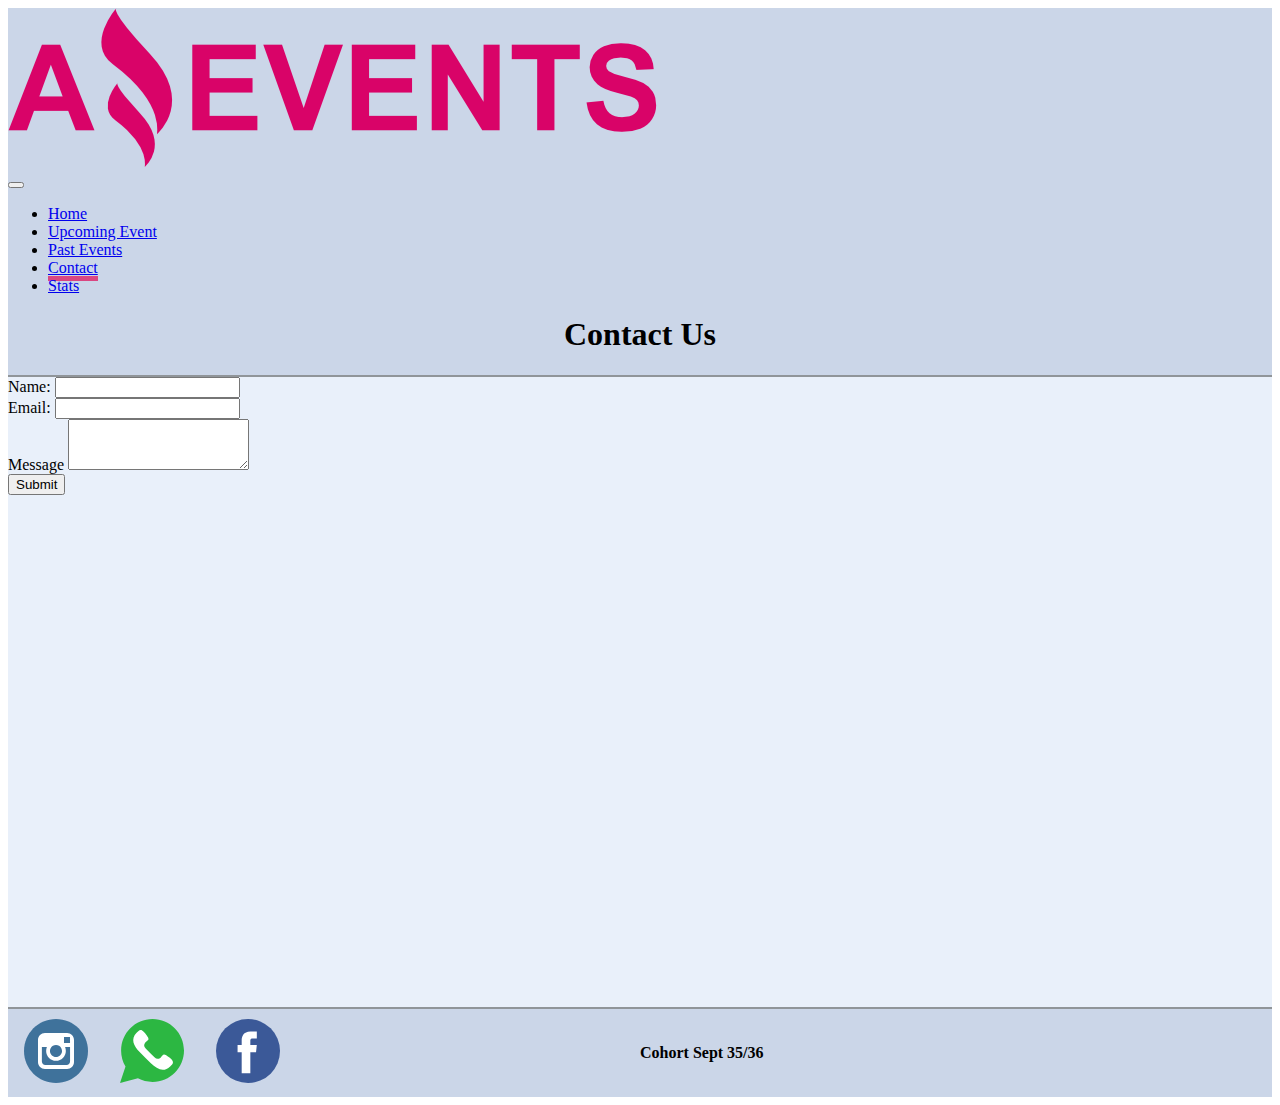
==== contact.html @ 84142c67 "nav update" ====
<!DOCTYPE html>
<html lang="en">
<head>
    <meta charset="utf-8" />
    <meta name="viewport" content="width=device-width, initial-scale=1" />
    <link rel="icon" href="./assets/img/Logo_Amazing_Events.png" />
    <title>Contact - Amazing Events</title>
    <link href="https://cdn.jsdelivr.net/npm/bootstrap@5.2.1/dist/css/bootstrap.min.css" rel="stylesheet"
    integrity="sha384-iYQeCzEYFbKjA/T2uDLTpkwGzCiq6soy8tYaI1GyVh/UjpbCx/TYkiZhlZB6+fzT" crossorigin="anonymous" />
    <link rel="stylesheet" href="./assets/Style/style.css">
</head>
<body>
    <header class="header">
        <nav class="navbar navbar-expand-lg" style="min-height: 5vh;">
            <div class="container-fluid">
                <div class="w-25 d-flex justify-content-center">
                    <img class="w-50" src="./assets/img/Logo_Amazing_Events.png" alt="Logo_Amazing_Events" />
                </div>
                <button class="navbar-toggler" type="button" data-bs-toggle="collapse"
                    data-bs-target="#navbarTogglerDemo01" aria-controls="navbarTogglerDemo01" aria-expanded="false"
                    aria-label="Toggle navigation">
                    <span class="navbar-toggler-icon"></span>
                </button>
                <div class="collapse navbar-collapse" id="navbarTogglerDemo01">
                    <ul class="navbar-nav container text-center d-felx justify-content-end">
                        <li class="ancor nav-item mx-4">
                            <a class="nav-link active" aria-current="page" href="./index.html">Home</a>
                        </li>
                        <li class="ancor nav-item mx-4">
                            <a class="nav-link active" aria-current="page" href="./upcoming_events.html">Upcoming
                                Event</a>
                        </li>
                        <li class="ancor nav-item mx-4">
                            <a class="nav-link active" aria-current="page" href="./past_events.html">Past Events</a>
                        </li>
                        <li class="ancor nav-item mx-4">
                            <a class="nav-link active" aria-current="page" href="#" id="active">Contact</a>
                        </li>
                        <li class="ancor nav-item mx-4">
                            <a class="nav-link active" aria-current="page" href="./stats.html">Stats</a>
                        </li>
                    </ul>
                </div>
            </div>
        </nav>
        <section>
            <h1>Contact Us</h1>
        </section>
    </header>
    <main class="main">
        <div class="d-flex justify-content-center align-items-center" style="width: 100%; height: 70vh;">
            <form style="width: 50%;">
                <div class="mb-3">
                    <label for="exampleInputEmail1" class="form-label">Name:</label>
                    <input type="text" class="form-control" id="exampleInputEmail1">
                </div>
                <div class="mb-3">
                    <label for="exampleInputPassword1" class="form-label">Email:</label>
                    <input type="text" class="form-control" id="exampleInputPassword1" />
                </div>
                <div class="mb-3">
                    <label for="exampleFormControlTextarea1" class="form-label">Message</label>
                    <textarea class="form-control" id="exampleFormControlTextarea1" rows="3"></textarea>
                </div>
                <button type="submit" class="btn btn-primary">Submit</button>
            </form>
        </div>
    </main>
    <footer class="footer">
        <div class="contain_boton">
            <div class="boton">
                <a target="_blank" href="https://www.instagram.com/?hl=es-la"><img src="./assets/img/instagram-svgrepo-com.svg" alt="instagram_logo"></a>
            </div>
            <div class="boton">
                <a target="_blank" href="https://www.whatsapp.com/?lang=es"><img src="./assets/img/whatsapp-svgrepo-com.svg" alt="instagram_logo"></a>
            </div>
            <div class="boton">
                <a target="_blank" href="https://www.facebook.com/"><img src="./assets/img/facebook-svgrepo-com.svg" alt="instagram_logo"></a>
            </div>
        </div>
        <div class="d-flex justify-content-end px-5" style="width: 50%;">
            <p><strong>Cohort Sept 35/36</strong></p>
        </div>
    </footer>
    <script src="https://cdn.jsdelivr.net/npm/bootstrap@5.2.1/dist/js/bootstrap.bundle.min.js"
        integrity="sha384-u1OknCvxWvY5kfmNBILK2hRnQC3Pr17a+RTT6rIHI7NnikvbZlHgTPOOmMi466C8"
        crossorigin="anonymous"></script>
</body>

</html>
---- assets/Style/style.css ----
* {
    box-sizing: border-box;
}

#active{
    border-bottom: 5px solid #da4681;
}

.header {
    width: 100%;
    min-height: 20vh;
    background-color: #CBD6E8;
    border-bottom: solid 2px #909599;
}
.header h1 {
    text-align: center;
}

.active:hover{
    border-bottom: 5px solid #da4681;
}

.main {
    min-height: 70vh;
    background-color:  #E9F0FA
}

.footer {
    display: flex;
    align-items: center;
    width: 100%;
    min-height: 10vh;
    background-color: #CBD6E8;
    border-top: solid 2px #909599;
}

.footer .contain_boton {
    gap: 2rem;
    display: flex;
    width: 50%;
    height: 100%;
    padding-left: 1rem;
}
.footer .contain_boton .boton {
    width: 4rem;
}

.main_details {
    padding: 5%;
    width: 100%;
    display: flex;
    justify-content: center;
    align-items: center;
    min-height: 70vh;
    background-color:  #E9F0FA
}

.main_details .cont_card {
    border: solid 2px #909599;
    border-radius: 1rem;
    display: flex;
    flex-wrap: wrap;
    min-height: 25rem;
    justify-content: center;
    align-content: center;
    background-color: #CBD6E8;
    
    
}

.main_details .cont_card .cont_img {
    display: flex;
    justify-content: center;
    align-items: center;
    width: 40rem;
}

.main_details .cont_card img {
    width: 80%;
}

.main_details .cont_card article {
    padding: 3%;
    width: 20rem;
}

@media screen and (max-width: 1092px) {
    .main_details .cont_card{
        flex-direction: column;
        align-items: center;
    }
    .main_details .cont_card article{
        width: 100%;
        justify-content: center;
    }
    .main_details .cont_card article h2 {
        text-align: center;
    }
    .main_details .cont_card .cont_img{
        padding:5%;
        width: 100%;
    }
}
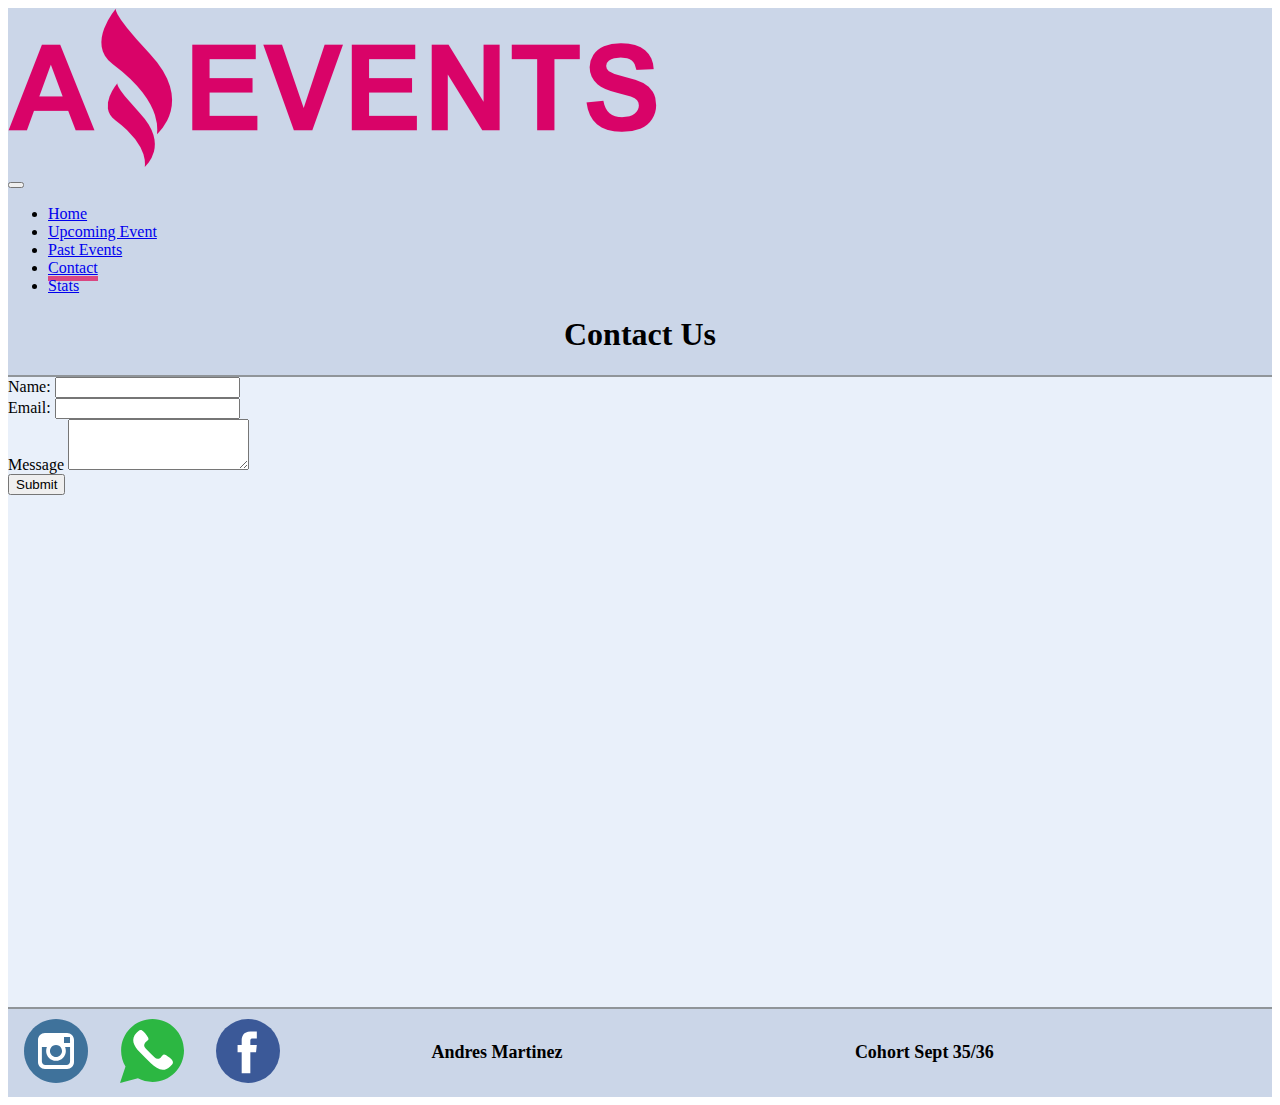
==== commit fdd71f19: "Up footer" ====
--- a/contact.html
+++ b/contact.html
@@ -78,13 +78,15 @@
                 <a target="_blank" href="https://www.facebook.com/"><img src="./assets/img/facebook-svgrepo-com.svg" alt="instagram_logo"></a>
             </div>
         </div>
-        <div class="d-flex justify-content-end px-5" style="width: 50%;">
-            <p><strong>Cohort Sept 35/36</strong></p>
-        </div>
+        <section class="text d-flex justify-content-center">
+            <h2>Andres Martinez</h2>
+        </section>
+        <section class="text d-flex justify-content-end" id="text_2">
+            <h2>Cohort Sept 35/36</h2>
+        </section>
     </footer>
     <script src="https://cdn.jsdelivr.net/npm/bootstrap@5.2.1/dist/js/bootstrap.bundle.min.js"
         integrity="sha384-u1OknCvxWvY5kfmNBILK2hRnQC3Pr17a+RTT6rIHI7NnikvbZlHgTPOOmMi466C8"
         crossorigin="anonymous"></script>
 </body>
-
 </html>--- a/assets/Style/style.css
+++ b/assets/Style/style.css
@@ -1,6 +1,8 @@
 * {
     box-sizing: border-box;
 }
+
+/* HEADER */
 
 #active{
     border-bottom: 5px solid #da4681;
@@ -20,30 +22,13 @@
     border-bottom: 5px solid #da4681;
 }
 
+/* MAIN */
+
 .main {
     min-height: 70vh;
     background-color:  #E9F0FA
 }
 
-.footer {
-    display: flex;
-    align-items: center;
-    width: 100%;
-    min-height: 10vh;
-    background-color: #CBD6E8;
-    border-top: solid 2px #909599;
-}
-
-.footer .contain_boton {
-    gap: 2rem;
-    display: flex;
-    width: 50%;
-    height: 100%;
-    padding-left: 1rem;
-}
-.footer .contain_boton .boton {
-    width: 4rem;
-}
 
 .main_details {
     padding: 5%;
@@ -84,6 +69,42 @@
     width: 20rem;
 }
 
+/* FOOTER */
+
+.footer {
+    display: flex;
+    align-items: center;
+    justify-content: space-between;
+    width: 100%;
+    min-height: 10vh;
+    background-color: #CBD6E8;
+    border-top: solid 2px #909599;
+}
+
+
+.footer .contain_boton {
+    gap: 2rem;
+    display: flex;
+    width: 33%;
+    height: 100%;
+    padding-left: 1rem;
+}
+
+.footer .text{
+    padding-right: 1rem;
+    width: 33%;
+}
+
+.footer .text h2{
+    font-size: large;
+}
+
+.footer .contain_boton .boton {
+    width: 4rem;
+}
+
+/* MEDIAS */
+
 @media screen and (max-width: 1092px) {
     .main_details .cont_card{
         flex-direction: column;
@@ -100,4 +121,27 @@
         padding:5%;
         width: 100%;
     }
+}
+
+@media screen and (max-width: 765px) {
+    .contain_boton{
+        justify-content: center;
+    }
+    .footer {
+        align-items: center;
+        gap: 1rem;
+        padding: 1rem;
+        flex-direction: column;
+    }
+    .footer .contain_boton {
+        width: 100%;
+    }
+    
+    .footer .text{
+        width: 100%;
+    }
+
+    #text_2{
+        justify-content: center !important;
+    }
 }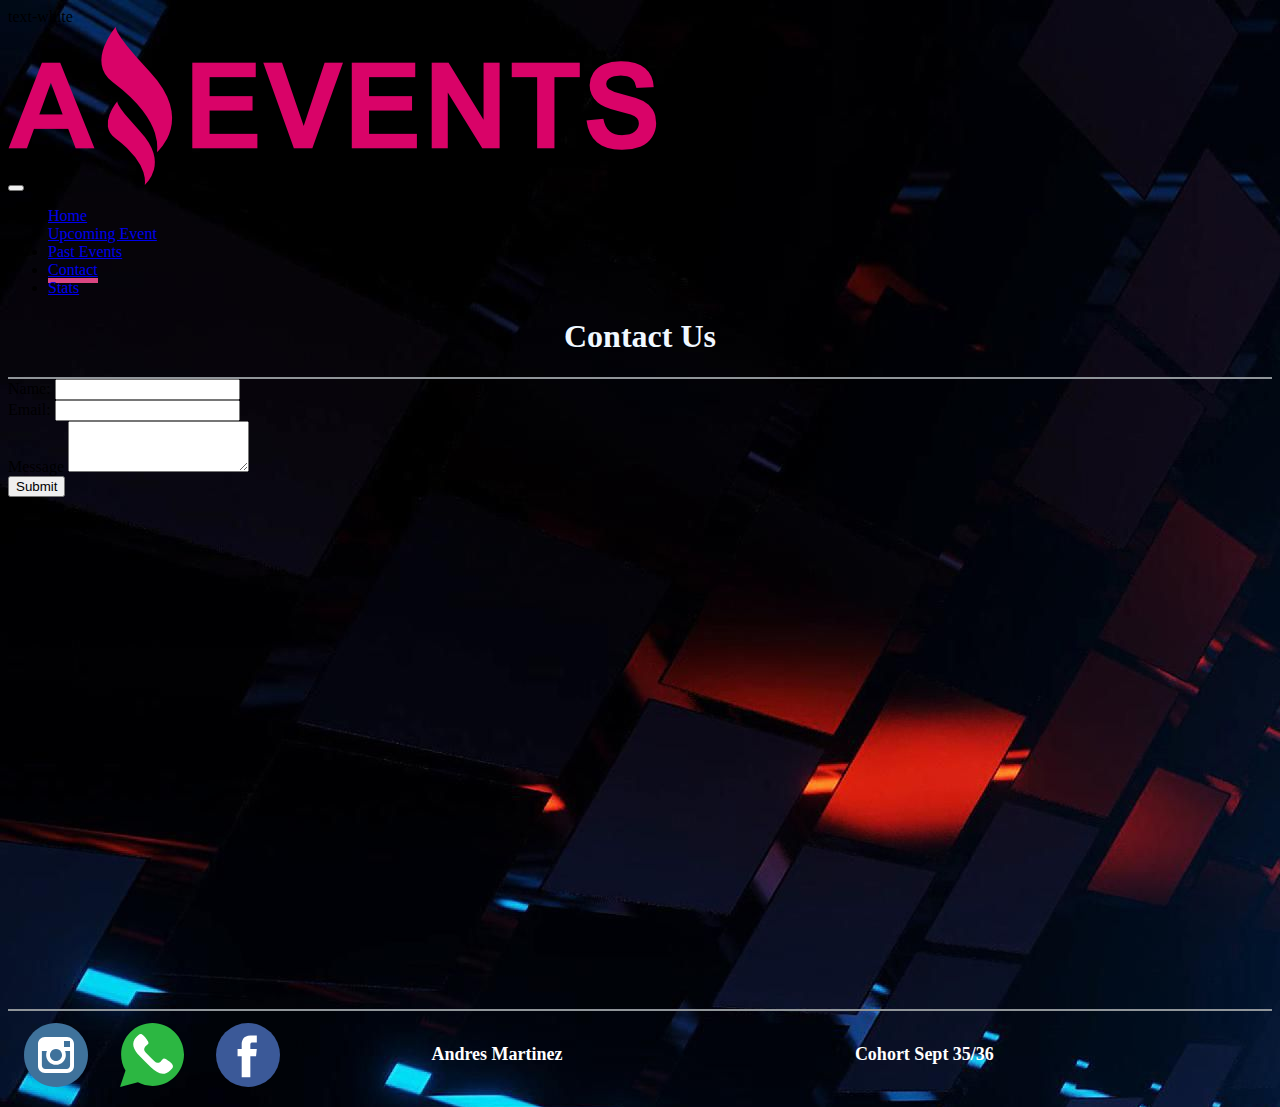
==== commit a3f2e989: "style" ====
--- a/contact.html
+++ b/contact.html
@@ -1,4 +1,4 @@
-<!DOCTYPE html>
+ text-white<!DOCTYPE html>
 <html lang="en">
 <head>
     <meta charset="utf-8" />
@@ -24,20 +24,20 @@
                 <div class="collapse navbar-collapse" id="navbarTogglerDemo01">
                     <ul class="navbar-nav container text-center d-felx justify-content-end">
                         <li class="ancor nav-item mx-4">
-                            <a class="nav-link active" aria-current="page" href="./index.html">Home</a>
+                            <a class="nav-link active text-white" aria-current="page" href="./index.html">Home</a>
                         </li>
                         <li class="ancor nav-item mx-4">
-                            <a class="nav-link active" aria-current="page" href="./upcoming_events.html">Upcoming
+                            <a class="nav-link active text-white" aria-current="page" href="./upcoming_events.html">Upcoming
                                 Event</a>
                         </li>
                         <li class="ancor nav-item mx-4">
-                            <a class="nav-link active" aria-current="page" href="./past_events.html">Past Events</a>
+                            <a class="nav-link active text-white" aria-current="page" href="./past_events.html">Past Events</a>
                         </li>
                         <li class="ancor nav-item mx-4">
-                            <a class="nav-link active" aria-current="page" href="#" id="active">Contact</a>
+                            <a class="nav-link active text-white" aria-current="page" href="#" id="active">Contact</a>
                         </li>
                         <li class="ancor nav-item mx-4">
-                            <a class="nav-link active" aria-current="page" href="./stats.html">Stats</a>
+                            <a class="nav-link active text-white" aria-current="page" href="./stats.html">Stats</a>
                         </li>
                     </ul>
                 </div>
--- a/assets/Style/style.css
+++ b/assets/Style/style.css
@@ -2,6 +2,9 @@
     box-sizing: border-box;
 }
 
+body{
+    background-image: url(../img/body_back.jpg);
+}
 /* HEADER */
 
 #active{
@@ -11,11 +14,14 @@
 .header {
     width: 100%;
     min-height: 20vh;
-    background-color: #CBD6E8;
+    /* background-color: #CBD6E8; */
     border-bottom: solid 2px #909599;
 }
+
+
 .header h1 {
     text-align: center;
+    color: aliceblue;
 }
 
 .active:hover{
@@ -26,9 +32,22 @@
 
 .main {
     min-height: 70vh;
-    background-color:  #E9F0FA
+    /* background-color:  #E9F0FA */
 }
 
+.cont_inputs{
+    min-height: 10vh;
+}
+
+.cont_inputs #cont_check{
+    justify-content: space-evenly;
+}
+
+.empty{
+    width: 10rem;
+    height: 10rem;
+    background-color: aqua;
+}
 
 .main_details {
     padding: 5%;
@@ -37,7 +56,7 @@
     justify-content: center;
     align-items: center;
     min-height: 70vh;
-    background-color:  #E9F0FA
+    /* background-color:  #E9F0FA */
 }
 
 .main_details .cont_card {
@@ -69,6 +88,21 @@
     width: 20rem;
 }
 
+.cont_df_img {
+    display: flex;
+    flex-direction: column;
+    width: 30%;
+}
+
+.cont_df_img h2 {
+    text-align: center ;
+    width: 100%;
+}
+
+.cont_df_img #dont_found_img{
+    width: 100%;
+}
+
 /* FOOTER */
 
 .footer {
@@ -77,7 +111,7 @@
     justify-content: space-between;
     width: 100%;
     min-height: 10vh;
-    background-color: #CBD6E8;
+    /* background-color: #CBD6E8; */
     border-top: solid 2px #909599;
 }
 
@@ -91,6 +125,7 @@
 }
 
 .footer .text{
+    color: white;
     padding-right: 1rem;
     width: 33%;
 }
@@ -123,7 +158,7 @@
     }
 }
 
-@media screen and (max-width: 765px) {
+@media screen and (max-width: 770px) {
     .contain_boton{
         justify-content: center;
     }
@@ -144,4 +179,10 @@
     #text_2{
         justify-content: center !important;
     }
+}
+
+@media screen and (max-width: 353px){
+    .cont_inputs #cont_check{
+        flex-direction: column;
+    }
 }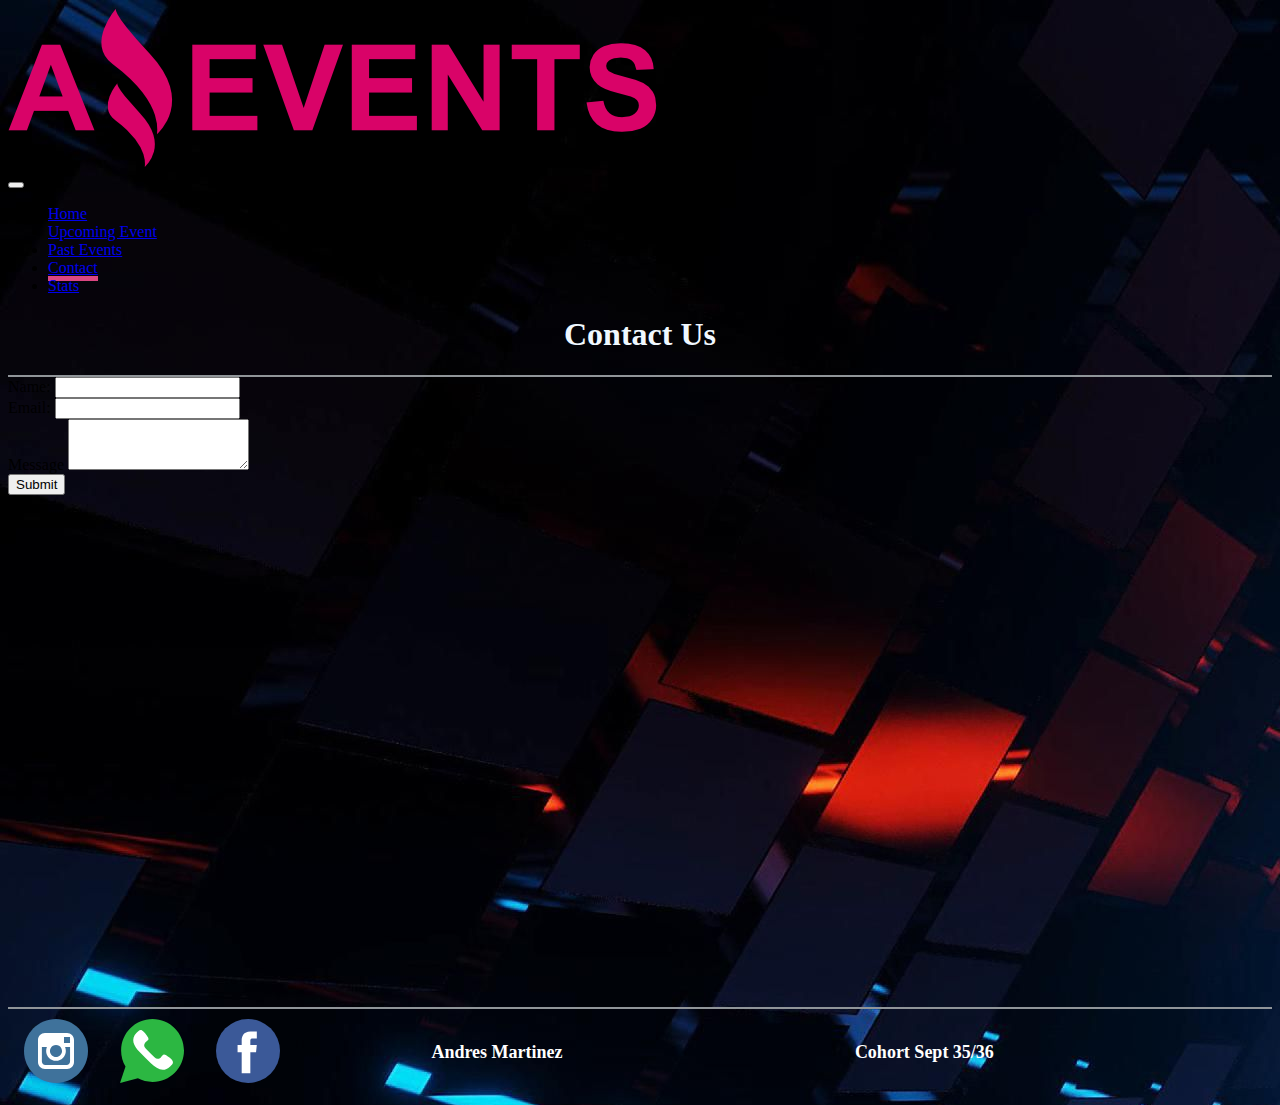
==== commit a95b26c5: "bug fixed" ====
--- a/contact.html
+++ b/contact.html
@@ -1,4 +1,4 @@
- text-white<!DOCTYPE html>
+<!DOCTYPE html>
 <html lang="en">
 <head>
     <meta charset="utf-8" />
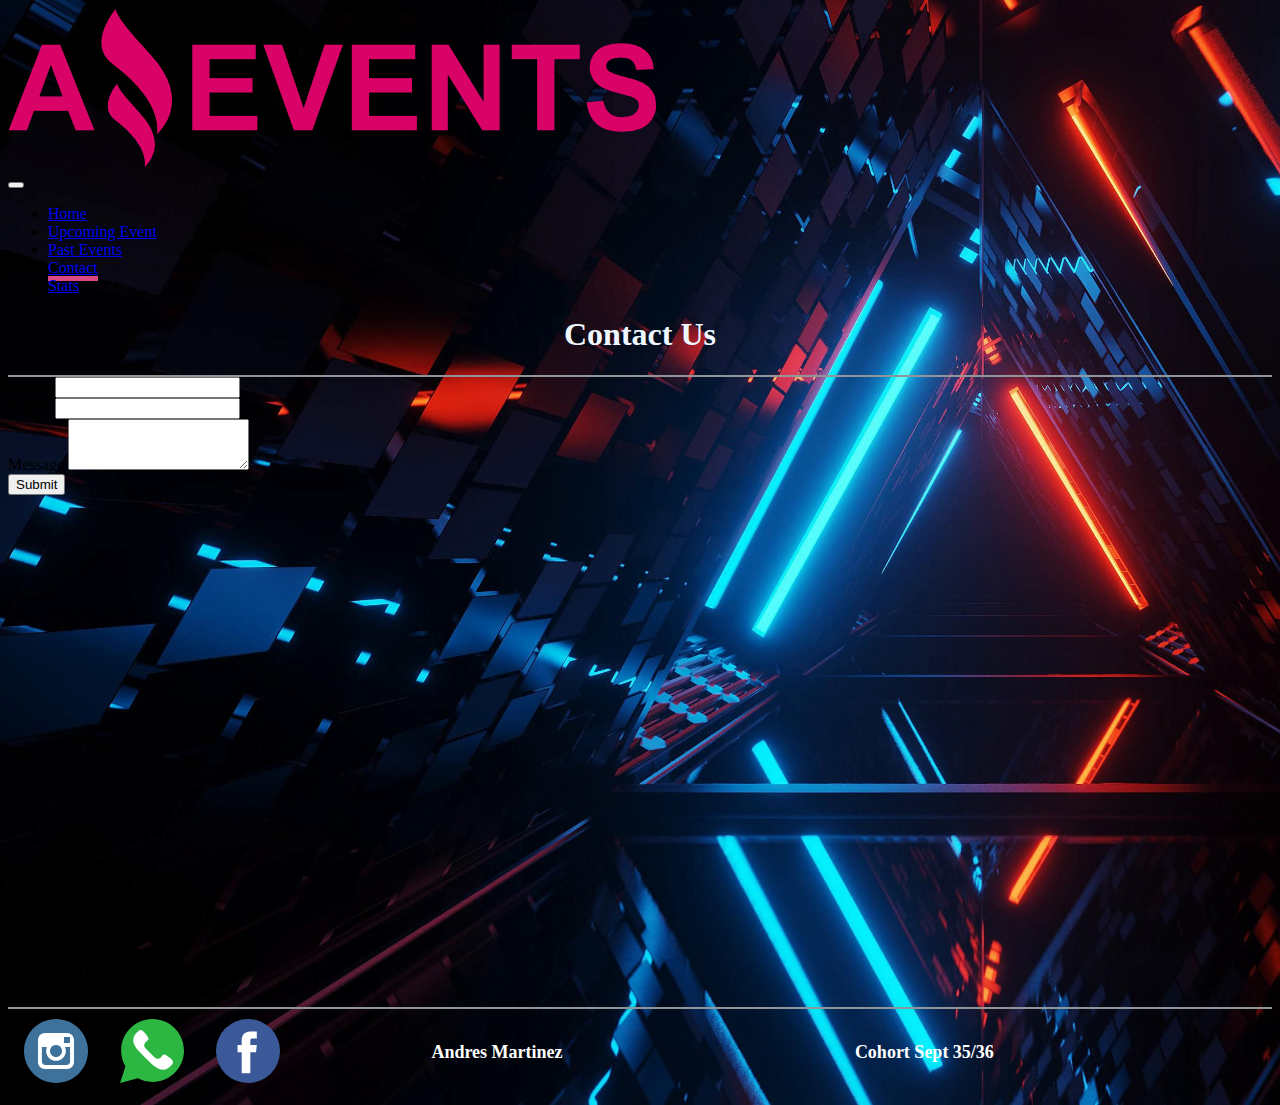
==== commit 76873d93: "bugs fixed" ====
--- a/contact.html
+++ b/contact.html
@@ -51,15 +51,15 @@
         <div class="d-flex justify-content-center align-items-center" style="width: 100%; height: 70vh;">
             <form style="width: 50%;">
                 <div class="mb-3">
-                    <label for="exampleInputEmail1" class="form-label">Name:</label>
+                    <label for="exampleInputEmail1" class="form-label text-white">Name:</label>
                     <input type="text" class="form-control" id="exampleInputEmail1">
                 </div>
                 <div class="mb-3">
-                    <label for="exampleInputPassword1" class="form-label">Email:</label>
+                    <label for="exampleInputPassword1" class="form-label text-white">Email:</label>
                     <input type="text" class="form-control" id="exampleInputPassword1" />
                 </div>
                 <div class="mb-3">
-                    <label for="exampleFormControlTextarea1" class="form-label">Message</label>
+                    <label for="exampleFormControlTextarea1" class="form-label text-white">Message</label>
                     <textarea class="form-control" id="exampleFormControlTextarea1" rows="3"></textarea>
                 </div>
                 <button type="submit" class="btn btn-primary">Submit</button>
--- a/assets/Style/style.css
+++ b/assets/Style/style.css
@@ -4,6 +4,7 @@
 
 body{
     background-image: url(../img/body_back.jpg);
+    background-size: cover;
 }
 /* HEADER */
 
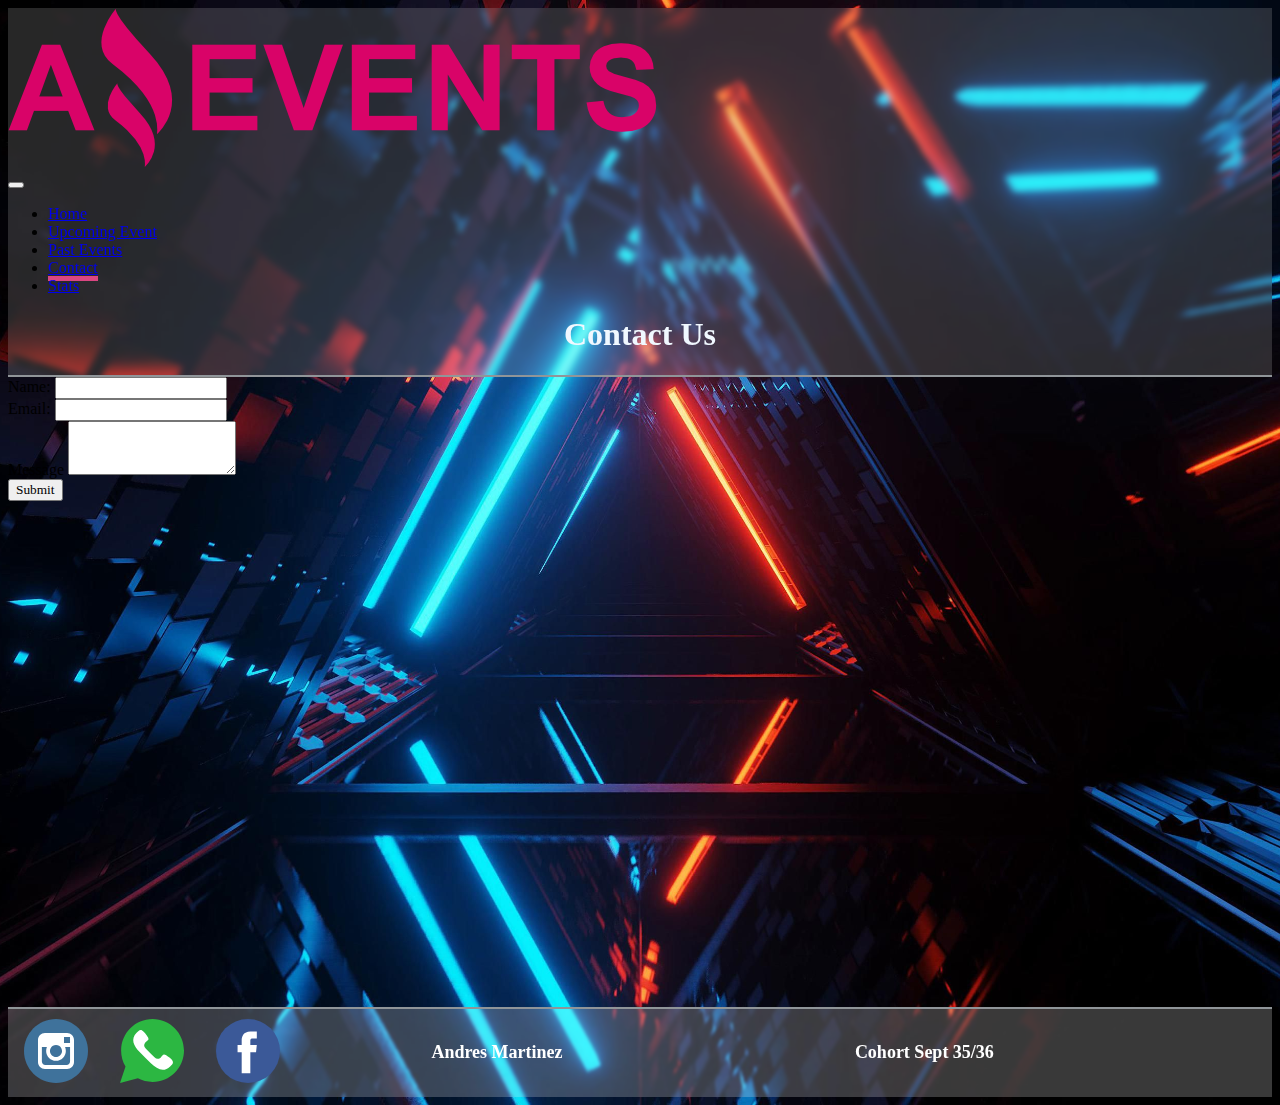
==== commit 4d306177: "style up" ====
--- a/contact.html
+++ b/contact.html
@@ -16,7 +16,7 @@
                 <div class="w-25 d-flex justify-content-center">
                     <img class="w-50" src="./assets/img/Logo_Amazing_Events.png" alt="Logo_Amazing_Events" />
                 </div>
-                <button class="navbar-toggler" type="button" data-bs-toggle="collapse"
+                <button class="navbar-toggler bg-light" type="button" data-bs-toggle="collapse"
                     data-bs-target="#navbarTogglerDemo01" aria-controls="navbarTogglerDemo01" aria-expanded="false"
                     aria-label="Toggle navigation">
                     <span class="navbar-toggler-icon"></span>
--- a/assets/Style/style.css
+++ b/assets/Style/style.css
@@ -1,10 +1,12 @@
 * {
     box-sizing: border-box;
+    font-family: Cambria, Cochin, Georgia, Times, 'Times New Roman', serif
 }
 
 body{
     background-image: url(../img/body_back.jpg);
     background-size: cover;
+    background-position: 50% 50%;
 }
 /* HEADER */
 
@@ -15,8 +17,9 @@
 .header {
     width: 100%;
     min-height: 20vh;
-    /* background-color: #CBD6E8; */
+    background-color: #e4e4e42c;
     border-bottom: solid 2px #909599;
+    backdrop-filter: blur(0.2rem);
 }
 
 
@@ -34,6 +37,16 @@
 .main {
     min-height: 70vh;
     /* background-color:  #E9F0FA */
+}
+
+.main .cont_table{
+    padding: 5% 0;
+    height: 100%
+}
+
+#cont_card .card {
+    background-color: rgba(251, 245, 245, 0.597);
+    backdrop-filter: blur(0.5rem)
 }
 
 .cont_inputs{
@@ -61,16 +74,14 @@
 }
 
 .main_details .cont_card {
-    border: solid 2px #909599;
+    background-color: rgba(251, 245, 245, 0.597);
+    backdrop-filter: blur(0.5rem);  
     border-radius: 1rem;
     display: flex;
     flex-wrap: wrap;
     min-height: 25rem;
     justify-content: center;
     align-content: center;
-    background-color: #CBD6E8;
-    
-    
 }
 
 .main_details .cont_card .cont_img {
@@ -112,8 +123,9 @@
     justify-content: space-between;
     width: 100%;
     min-height: 10vh;
-    /* background-color: #CBD6E8; */
+    background-color: #ffffff39;
     border-top: solid 2px #909599;
+    backdrop-filter: blur(0.1rem);
 }
 
 
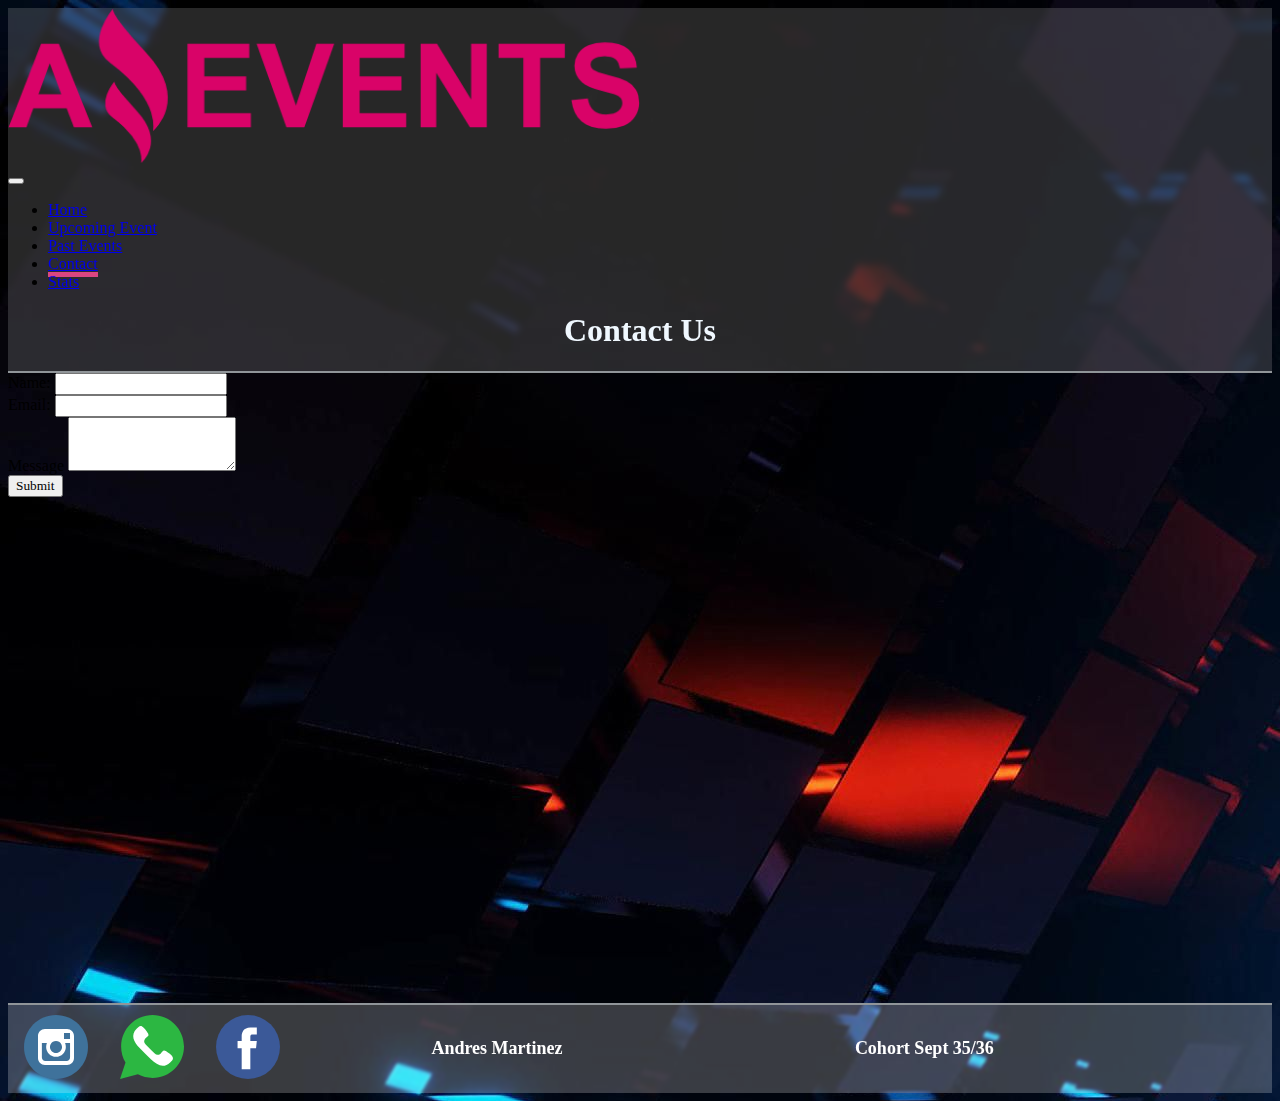
==== commit 4857bc68: "fix" ====
--- a/contact.html
+++ b/contact.html
@@ -14,7 +14,7 @@
         <nav class="navbar navbar-expand-lg" style="min-height: 5vh;">
             <div class="container-fluid">
                 <div class="w-25 d-flex justify-content-center">
-                    <img class="w-50" src="./assets/img/Logo_Amazing_Events.png" alt="Logo_Amazing_Events" />
+                    <a href="./index.html"><img id="img-header" src="./assets/img/Logo_Amazing_Events.png" alt="Logo_Amazing_Events" /></a>
                 </div>
                 <button class="navbar-toggler bg-light" type="button" data-bs-toggle="collapse"
                     data-bs-target="#navbarTogglerDemo01" aria-controls="navbarTogglerDemo01" aria-expanded="false"
@@ -79,7 +79,7 @@
             </div>
         </div>
         <section class="text d-flex justify-content-center">
-            <h2>Andres Martinez</h2>
+            <a id="link-foot" href="https://www.linkedin.com/in/andresmartinez-dev/" target="_blank"><h2>Andres Martinez</h2></a>
         </section>
         <section class="text d-flex justify-content-end" id="text_2">
             <h2>Cohort Sept 35/36</h2>
--- a/assets/Style/style.css
+++ b/assets/Style/style.css
@@ -5,8 +5,7 @@
 
 body{
     background-image: url(../img/body_back.jpg);
-    background-size: cover;
-    background-position: 50% 50%;
+    /* background-position: 50% 50%;  */
 }
 /* HEADER */
 
@@ -36,7 +35,6 @@
 
 .main {
     min-height: 70vh;
-    /* background-color:  #E9F0FA */
 }
 
 .main .cont_table{
@@ -44,9 +42,29 @@
     height: 100%
 }
 
+.main .cont_table .table{
+    background-color: rgba(251, 245, 245, 0.762);
+    backdrop-filter: blur(0.5rem);
+    width: 60%;
+    border: solid 1px black;
+}
+
 #cont_card .card {
     background-color: rgba(251, 245, 245, 0.597);
-    backdrop-filter: blur(0.5rem)
+    backdrop-filter: blur(0.5rem);
+    width: 19rem;
+    height: 24rem;
+}
+
+#cont_card .card img {
+    height: 30%;
+    object-fit: cover;
+    border-radius: 0.3rem 0.3rem 0 0 ;
+}
+
+#cont_card .card .card_text{
+    height: 70%;
+    padding: 1rem;
 }
 
 .cont_inputs{
@@ -54,7 +72,7 @@
 }
 
 .cont_inputs #cont_check{
-    justify-content: space-evenly;
+    justify-content: stretch;
 }
 
 .empty{
@@ -103,7 +121,7 @@
 .cont_df_img {
     display: flex;
     flex-direction: column;
-    width: 30%;
+    width: 20%;
 }
 
 .cont_df_img h2 {
@@ -138,7 +156,7 @@
 }
 
 .footer .text{
-    color: white;
+    color: white; 
     padding-right: 1rem;
     width: 33%;
 }
@@ -151,9 +169,32 @@
     width: 4rem;
 }
 
+#img-header{
+    width: 50%;
+    height: 100%;
+    object-fit: cover;
+}
+
+#img-header:hover{
+    scale: 0.98;
+}
+
+#link-foot{
+    text-decoration: none;
+    color: white;
+}
 /* MEDIAS */
+@media screen and (max-width: 1289px){
+    .cont_inputs{
+        gap: 1rem!important;
+        padding: 1rem!important;
+    }
+}
 
 @media screen and (max-width: 1092px) {
+    .header{
+        min-height: 15vh;
+    }
     .main_details .cont_card{
         flex-direction: column;
         align-items: center;
@@ -195,7 +236,11 @@
 }
 
 @media screen and (max-width: 353px){
+    .main .cont_table .table{
+        font-size: small;
+    }
     .cont_inputs #cont_check{
         flex-direction: column;
+        gap: 1rem!important;
     }
 }